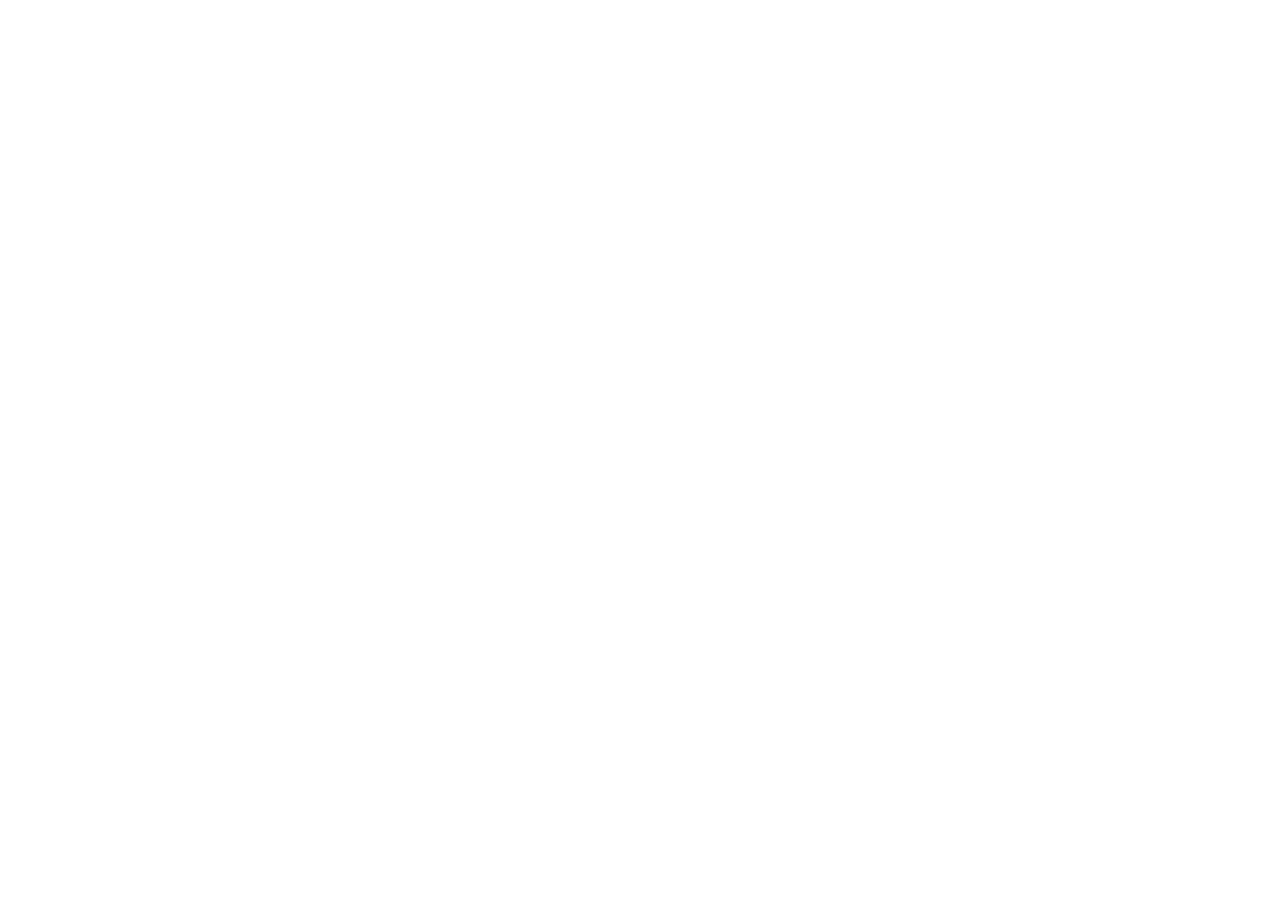
==== JavaScript01-Intro/HTMLPage1.html @ de816289 "first task done" ====
﻿<!DOCTYPE html>

<html lang="en" xmlns="http://www.w3.org/1999/xhtml">
<head>
    <meta charset="utf-8" />
    <title>Introduction to JavaScript</title>
</head>
<body>
    <script>
       /* var name = prompt("Write your name: "); // имя, которое введет пользователь будет присвоено переменной name
        let surname;
        const discipline = "Java Script";
        document.write(typeof (discipline));
        typeof (discipline); // функциональная форма записи
        typeof discipline; // Обычная форма записи
        // alert("Hello world!") // Самое обычное модальное окно 
        if (confirm(name + ", Do you know HTML?")) // Модальное окно в выбором
        {
            var _var = "Variable1";
            let _let = "Variable2";

            document.write("<h2>Then, you can start learning <strong> JavaScript<h2>");
        }
        else
        {
            document.write("Then, learn it"); // Вывод непосредственно на страницу
        }
        document.write(_var);
        document.write(_let);
        _var = 123;
        document.write(_var);*/

        /*var a = 2;
        document.writeln(a + " " + typeof (a));
        document.writeln("Строка 1");
        document.writeln('Строка 2');
        let name = prompt("Write your name: ", "There should be your name");
        let age = prompt("Write your age: ");
        document.write(`Hello, ${name}! We are happy to see you!\n${age}`);*/
        /*let a = prompt("Write first number: ");
        let b = prompt("Write second number: ");
        let c = (Number)a + (Number)b;
        document.writeln(c);
        document.writeln(typeof(c);*/
       /* let i = 3;
        let j = i++;
        console.log(i + "\t" + j);*/


        /* 1. Проверка числа на палиндром
           2. Факториал числа, введённого с клавиатуры
           3. Возвести число в степень
           4. Ряд Фибоначчи до указаного числа
           5. Заданное кол-во членов из ряда Фибоначчи
           6. Ряд простых чисел до указанного предела
           7. Заданное количество простых чисел*/

        // 1.
        /*
        let number = prompt("Write a number: ");
        if (number.toString().split("").reverse().join("") == number.toString()) {
            console.log("It's a palindrome");     // Число в строку, разбитие на элементы массива строк,   
		} else {                                  // разворот, объеденение элементов, сравнение
            console.log("It isn't a palondrome");
        }
        */

        // 2.
        /*

        */

    </script>
</body>
</html>
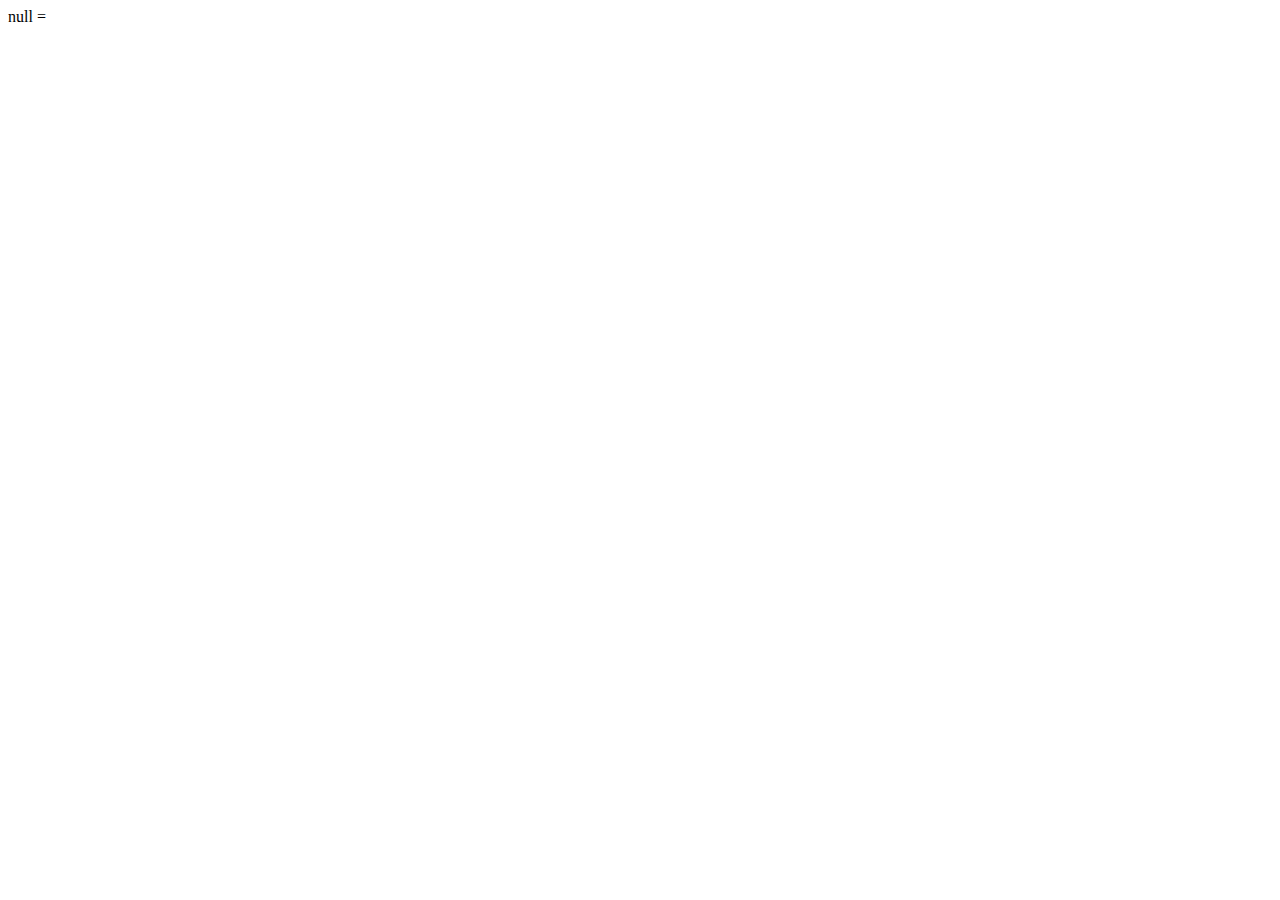
==== commit d92659e5: "success" ====
--- a/JavaScript01-Intro/HTMLPage1.html
+++ b/JavaScript01-Intro/HTMLPage1.html
@@ -7,28 +7,28 @@
 </head>
 <body>
     <script>
-       /* var name = prompt("Write your name: "); // имя, которое введет пользователь будет присвоено переменной name
-        let surname;
-        const discipline = "Java Script";
-        document.write(typeof (discipline));
-        typeof (discipline); // функциональная форма записи
-        typeof discipline; // Обычная форма записи
-        // alert("Hello world!") // Самое обычное модальное окно 
-        if (confirm(name + ", Do you know HTML?")) // Модальное окно в выбором
-        {
-            var _var = "Variable1";
-            let _let = "Variable2";
-
-            document.write("<h2>Then, you can start learning <strong> JavaScript<h2>");
-        }
-        else
-        {
-            document.write("Then, learn it"); // Вывод непосредственно на страницу
-        }
-        document.write(_var);
-        document.write(_let);
-        _var = 123;
-        document.write(_var);*/
+        /* var name = prompt("Write your name: "); // имя, которое введет пользователь будет присвоено переменной name
+         let surname;
+         const discipline = "Java Script";
+         document.write(typeof (discipline));
+         typeof (discipline); // функциональная форма записи
+         typeof discipline; // Обычная форма записи
+         // alert("Hello world!") // Самое обычное модальное окно
+         if (confirm(name + ", Do you know HTML?")) // Модальное окно в выбором
+         {
+             var _var = "Variable1";
+             let _let = "Variable2";
+
+             document.write("<h2>Then, you can start learning <strong> JavaScript<h2>");
+         }
+         else
+         {
+             document.write("Then, learn it"); // Вывод непосредственно на страницу
+         }
+         document.write(_var);
+         document.write(_let);
+         _var = 123;
+         document.write(_var);*/
 
         /*var a = 2;
         document.writeln(a + " " + typeof (a));
@@ -42,9 +42,9 @@
         let c = (Number)a + (Number)b;
         document.writeln(c);
         document.writeln(typeof(c);*/
-       /* let i = 3;
-        let j = i++;
-        console.log(i + "\t" + j);*/
+        /* let i = 3;
+         let j = i++;
+         console.log(i + "\t" + j);*/
 
 
         /* 1. Проверка числа на палиндром
@@ -56,20 +56,235 @@
            7. Заданное количество простых чисел*/
 
         // 1.
-        /*
-        let number = prompt("Write a number: ");
-        if (number.toString().split("").reverse().join("") == number.toString()) {
-            console.log("It's a palindrome");     // Число в строку, разбитие на элементы массива строк,   
-		} else {                                  // разворот, объеденение элементов, сравнение
-            console.log("It isn't a palondrome");
+
+        /*  let number = prompt("Write a number: ");
+          if (number.toString().split("").reverse().join("") == number.toString()) {
+              alert("It's a palindrome");     // Число в строку, разбитие на элементы массива строк,
+          } else {                                  // разворот, объеденение элементов, сравнение
+              alert("It isn't a palondrome");
+          }
+
+
+          // 2.
+
+         let number = prompt("Write a number: ");
+          if (number == 0) {
+              alert("Write natural number. Zero isn't natural.")
+          }
+          else {
+              let result = 1;
+              while (number) {
+                  result *= number--;
+              }
+              alert("Factorial equals to " +result);
+          }
+
+
+         // 3.
+
+          let base = prompt("Write a base: ");
+          let exponent = prompt("Write a exponent: ");
+          alert("Your expression equals to " + Math.pow(base, exponent));
+
+
+          // 4.
+
+          let border = prompt("Write last number of the row: ");
+          let arr = [0, 1];
+          function fibonacci(border) {
+              for (let i = 0; i < border - 3; i++) {
+                  let a = arr[i] + arr[i + 1];
+                  arr.push(a)
+              }
+              return arr[border - 1];
+          }
+          let result = fibonacci(border);
+          alert("Your row: " + arr);
+
+
+         // 5.
+
+         // 6.
+
+          let border = prompt("Write last number of the row: ");
+          let array = [];
+          let n = 0;
+          function isSimple(n) {
+              if (n <= 1) {
+                  return false;
+              }
+              if (n == 2 || n == 3) {
+                  return true;
+              }
+              if (n % 2 == 0 || n % 3 == 0) {
+                  return false;
+              }
+              return true;
+          }
+          function adding(n) {
+              if (isSimple(n)) {
+                  array.push(n);
+              }
+          }
+          for (let i = 1; i < border; i++) {
+              ++n;
+              adding(n);
+          }
+          alert("Your row: " + array);
+
+
+         // 7.
+         */
+
+        /* let n = +prompt("Write a number: ");
+         for (let a = 0, b = 1, c = a + b; a < n; a = b, b = c, c = a + b) {
+             console.log(a);
+         }*/
+
+        /* document.write("<table border =1 width=500>");
+         for (let i = 1; i <= 10; i++) {
+             document.write("<tr>");
+             for (let j = 1; j <= 10; j++) {
+                 document.write("<td>");
+                 document.write(i * j);
+                 document.write("</td>");
+             }
+             document.write("</tr>");
+         }
+         document.write("</table>"); */
+
+
+    </script>
+
+
+    <script>
+        /* function sum(sum, value) {
+             return sum + value;
+         }
+       /*  let arr = new Array (5);
+         for (let x = 0; x < arr.length; x++) {
+             arr[x] = parseInt(Math.random()*100);
+             console.log(arr[x]);
+         }
+         console.table(arr);*/
+
+        // let arr = new Array(0, 1, 1, 2, 3, 5, 8, 13, 21);
+        ////let arr = new Array(5);
+        ////for (let i = 0; i < arr.length; i++)
+        ////{
+        ////	arr[i] = parseInt(Math.random()*100);
+        ////	console.log(arr[i]);
+        ////}
+        ////console.table(arr);
+
+        //let arr = [3, 5, 8, 13, 21, 34];
+        ////let arr2 = new Array(0, 1, 1, 2, 3, 5, 8, 13, 21);
+        ////for (let i in arr2)
+        ////	{
+        ////	console.log(i);
+        ////	}
+
+        //document.write(arr + "<br>");
+        //document.write("Sum:" + arr.reduce((sum, a) => sum + a, 0) + "<br>");
+        //document.write("Sum:" + arr.reduce(sum, 0) + "<br>");
+        //document.write("Avg:" + arr.reduce((sum, a) => sum + a, 0) / arr.length + "<br>");
+        //document.write("Min:" + arr.reduce((min, a) => min = a < min ? a : min) + "<br>");
+        //document.write("Max:" + arr.reduce((max, a) => max = a > max ? a : max) + "<br>");
+        //document.write("<hr>");
+
+        ////arr2[9] = 34;
+        ////arr2[10] = 55;
+        ////arr2[11] = 89;
+        ////arr2.push(144);
+        ////arr2.pop();
+        ////document.write(arr2+"<br>");
+        ////document.write(arr2.length);
+
+        ////let decimal = +prompt("Введите десятичное число: ");
+        ////document.write(decimal.toString(2) + "<br>");
+        ////document.write(decimal.toString(16) + "<br>");
+        ////let binary = [0];
+        //////debugger
+        ////for (let i = 0; decimal; decimal = parseInt(decimal / 2), i++)
+        ////{
+        ////	binary[i] = decimal % 2;
+        ////}
+        ////document.write(binary.reverse());
+
+        //let arr2 =
+        //	[
+        //		[1, 2, 3],
+        //		[4, 5, 6/*, "Hello"*/],
+        //		[7, 8, 9, 11],
+        //		//[true]
+        //	];
+
+        //document.write(arr2 + "<br>");
+        //console.table(arr2);
+
+        ////print(arr2);
+        ////debugger
+        ////document.write("Sum:" + arr2.reduce((sum, a) => sum + a, 0).reduce((sum, a) => sum + a, 0) + "<br>");
+        ////let sum1 =
+        //let arr2flat = arr2.reduce((sum, a) => sum.concat(a));
+        //let sum2 = arr2flat.reduce((sum, a) => sum + a, 0);
+        //document.write("Sum:" + sum2 + "<br>");
+        ////document.write("Sum:" + arr2.reduce((sum, a)=>sum.concat(a)).reduce((sum, a) => sum + a, 0) + "<br>");
+        ////document.write("Sum:" + arr2.reduce(sum, 0) + "<br>");
+        //document.write("Avg:" + sum2 / arr2flat.length + "<br>");
+        //document.write("Min:" + arr2flat.reduce((min, a) => min = a < min ? a : min) + "<br>");
+        //document.write("Max:" + arr2flat.reduce((max, a) => max = a > max ? a : max) + "<br>");
+        //document.write("<hr>");
+        ////debugger;
+        //print(arr2);
+        //////////////////////////////////////////////////////
+        //function print(arr) {
+        //	debugger
+        //	document.write("<table width=500>")
+        //	for (let i = 0; i < arr.length; i++) {
+        //		document.write("<tr>")
+        //		for (let j = 0; j < arr[i].length; j++) {
+        //			document.write("<td>" + arr[i][j] + "<td>")
+        //		}
+        //		document.write("</tr>")
+        //	}
+        //	document.write("</table>")
+        //}
+        //function sum(sum, value) {
+        //	return sum + value;
+        //}
+    </script>
+
+    <script>
+        let expression = prompt("Введите арифметическое выражение: ", "22+33");
+        document.write(expression + " = ");
+        let numbers = expression.split(/[+\-*\/^]/);
+        console.log(typeof (numbers));
+        console.log(numbers);
+        //console.table(numbers);
+        let a = Number(numbers[0]);
+        let b = Number(numbers[1]);
+
+        //if (expression.indexOf('+') > 0)document.write(a + b);
+        //else if (expression.indexOf('-') > 0)document.write(a - b);
+        //else if (expression.indexOf('*') > 0)document.write(a * b);
+        //else if (expression.indexOf('/') > 0)document.write(a / b);
+        //else if (expression.indexOf('^') > 0)document.write(a ** b);
+
+        const regexp = /[+\-*\/^]/g;
+        let s = [...expression.matchAll(regexp)];
+        document.write(typeof (s));
+        console.log(s[0]);
+        console.log(s[0][0]);
+        debugger;
+        switch (s[0][0]) {
+            case '+': document.write(a + b); break;
+            case '-': document.write(a - b); break;
+            case '*': document.write(a * b); break;
+            case '/': document.write(a / b); break;
+            case '^': document.write(a ** b); break;
         }
-        */
-
-        // 2.
-        /*
-
-        */
-
+        document.write(typeof (s[0][0]));
     </script>
 </body>
 </html>